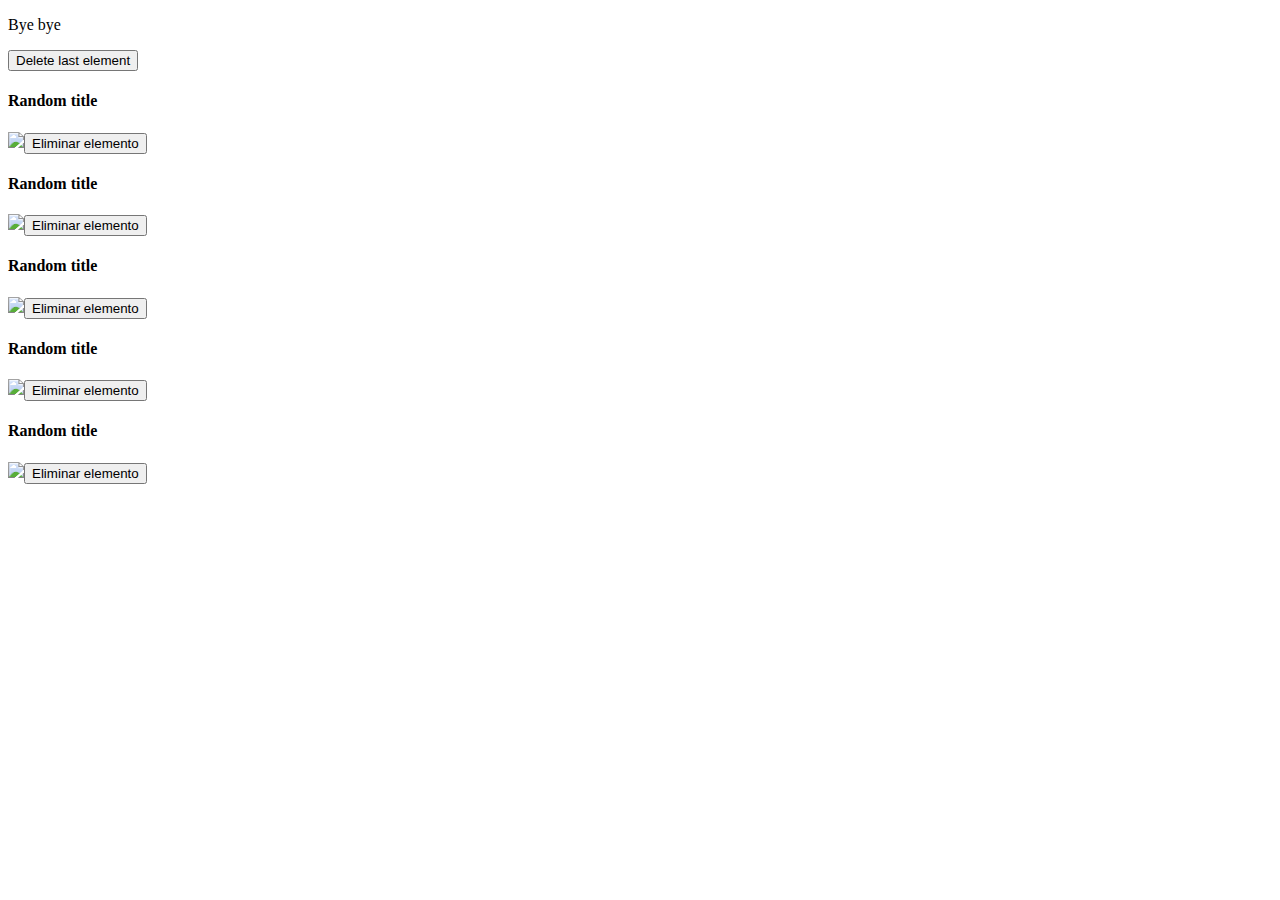
==== Ejercicios_JS/Advanced/index.html @ 06f0f410 "finished ejOriana" ====
<!DOCTYPE html>
<html lang="en">
  <head>
    <meta charset="UTF-8" />
    <meta name="viewport" content="width=device-width, initial-scale=1.0" />
    <!-- <script src="JS/01-DOM.js"></script> -->
    <!-- <script src="JS/02-DOM.js"></script> -->
    <!-- <script src="JS/03-Event.js"></script> -->
    <script src="JS/04-Review-DOM.js"></script>
    <!-- <script src="JS/06-Asynchronous.js"></script> -->
    <title>Document</title>
  </head>

  <body>
    <!-- <button class="showme">Pillame!</button> -->
    <!-- <h1 id="pillado">Aqui estoy 8</h1> -->
    <!-- <p>Soy el power ranger Amarillo</p> -->
    <!-- <p>Soy el power ranger Rojo</p> -->
    <!-- <p>Soy el power ranger Azul</p> -->
    <!-- <p>Soy el power ranger Negro</p> -->
    <!-- <h4 class="pokemon">Bulbasaur</h4> -->
    <!-- <h4 class="pokemon">Charmander</h4> -->
    <!-- <h4 class="pokemon">Pikachu</h4> -->
    <!-- <h4 class="pokemon">Squirtle</h4> -->
    <!-- <span data-function="testMe">Batman</span> -->
    <!-- <span data-function="testMe">Robin</span> -->
    <!-- <span data-function="testMe">Rick</span> -->
    <!-- <span data-function="testMe">Morty</span> -->

    <!-- <h2 id="prueba" class="fn-insert-here"></h2> -->
    <!-- <p class="fn-remove-me">Eliminame!</p> -->
    <!-- <p>No me elimines!</p> -->
    <!-- <p>No me elimines!</p> -->
    <!-- <p class="fn-remove-me">Eliminame!</p> -->
    <!-- <p>No me elimines!</p> -->
    <!-- <p class="fn-remove-me">Eliminame!</p> -->
    <!-- <p class="fn-remove-me">Eliminame!</p> -->
    <!-- <p>No me elimines!</p> -->
    <!-- <div></div> -->
    <!-- <div></div> -->
    <!-- <div class="fn-insert-here"></div> -->
    <!-- <div class="fn-insert-here"></div> -->

    <!-- <input class="click" type="text"/> -->
    <!-- <input class="focus" type="text"/> -->
    <!-- <input class="value" type="text"/> -->

    <p class="fn-remove-me">Bye bye</p>
    <div data-function="printHere"></div>
    <button id="delete-last-element">Delete last element</button>

    <!-- <input id="input" type="text" /> -->
    <!-- <button id="button">Consultar</button> -->
    <!-- <p id="result"> -->

    <!-- </p> -->
  </body>
</html>
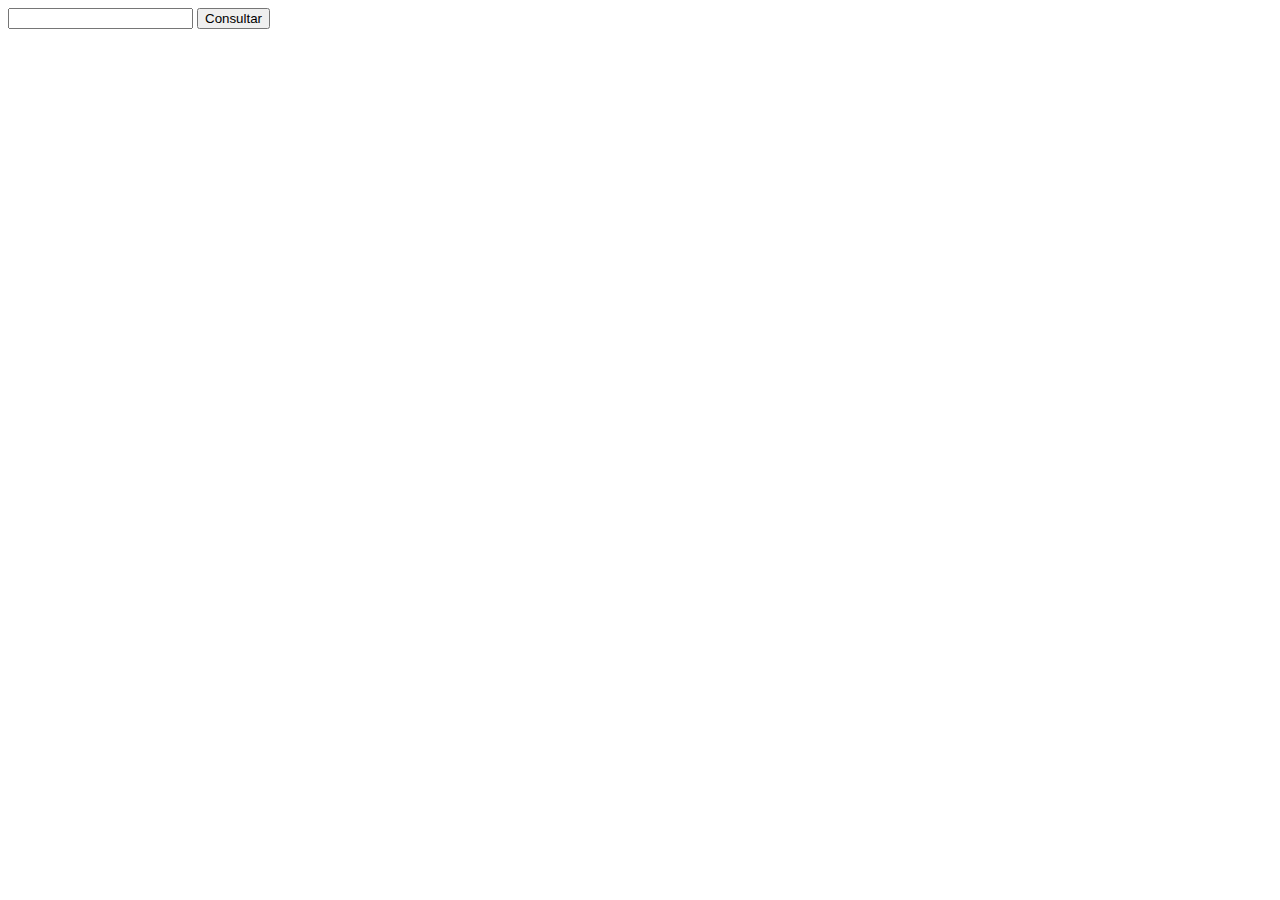
==== commit ca8bf0be: "add ES6" ====
--- a/Ejercicios_JS/Advanced/index.html
+++ b/Ejercicios_JS/Advanced/index.html
@@ -6,8 +6,8 @@
     <!-- <script src="JS/01-DOM.js"></script> -->
     <!-- <script src="JS/02-DOM.js"></script> -->
     <!-- <script src="JS/03-Event.js"></script> -->
-    <script src="JS/04-Review-DOM.js"></script>
-    <!-- <script src="JS/06-Asynchronous.js"></script> -->
+    <!-- <script src="JS/04-Review-DOM.js"></script> -->
+    <script src="JS/06-Asynchronous.js"></script>
     <title>Document</title>
   </head>
 
@@ -45,13 +45,13 @@
     <!-- <input class="focus" type="text"/> -->
     <!-- <input class="value" type="text"/> -->
 
-    <p class="fn-remove-me">Bye bye</p>
-    <div data-function="printHere"></div>
-    <button id="delete-last-element">Delete last element</button>
+    <!-- <p class="fn-remove-me">Bye bye</p> -->
+    <!-- <div data-function="printHere"></div> -->
+    <!-- <button id="delete-last-element">Delete last element</button> -->
 
-    <!-- <input id="input" type="text" /> -->
-    <!-- <button id="button">Consultar</button> -->
-    <!-- <p id="result"> -->
+    <input id="input" type="text" />
+    <button id="button">Consultar</button>
+    <p id="result">
 
     <!-- </p> -->
   </body>
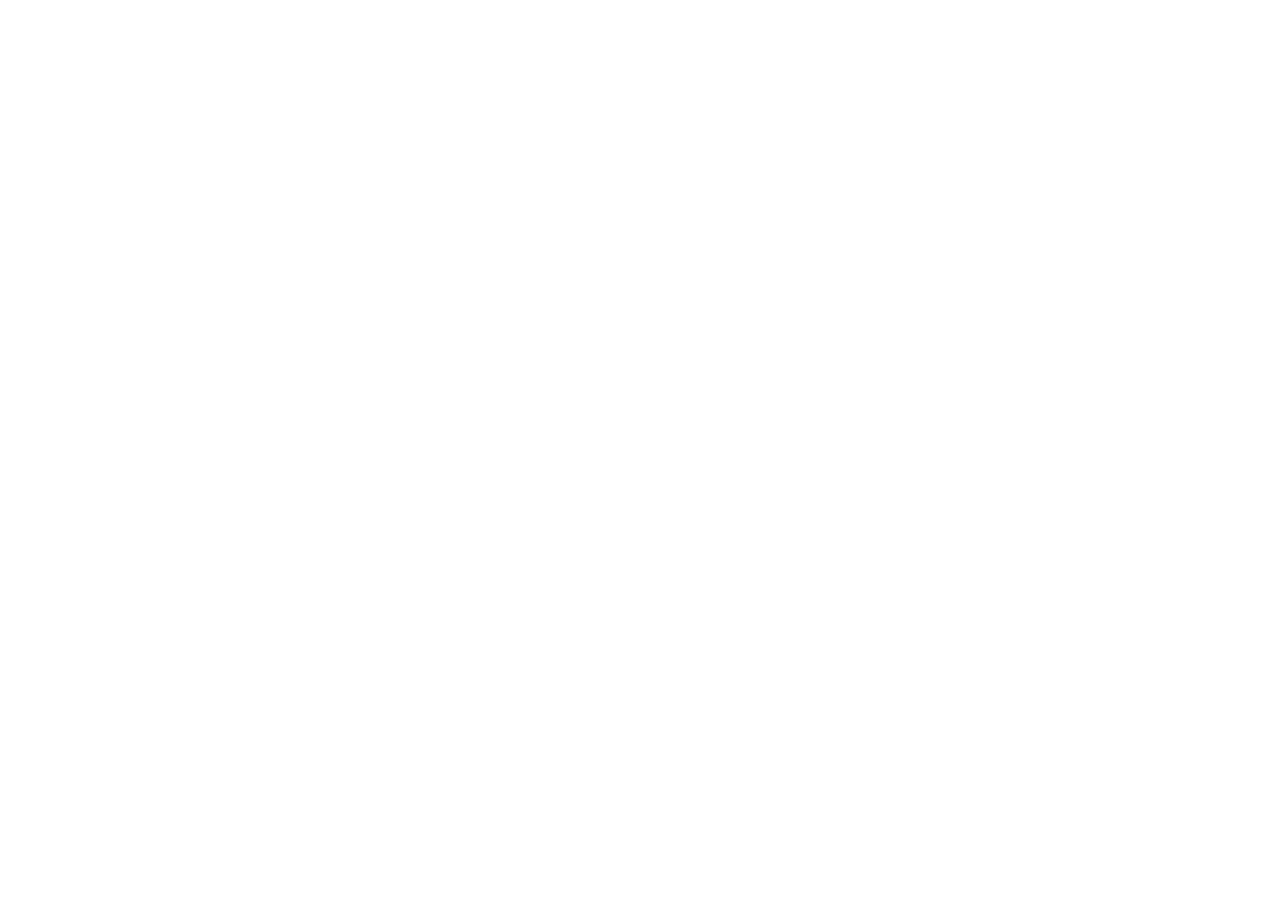
==== commit 801364a3: "ar" ====
--- a/Ejercicios_JS/Advanced/index.html
+++ b/Ejercicios_JS/Advanced/index.html
@@ -3,11 +3,12 @@
   <head>
     <meta charset="UTF-8" />
     <meta name="viewport" content="width=device-width, initial-scale=1.0" />
-    <!-- <script src="JS/01-DOM.js"></script> -->
+    <script src="JS/01-DOM.js"></script>
     <!-- <script src="JS/02-DOM.js"></script> -->
     <!-- <script src="JS/03-Event.js"></script> -->
     <!-- <script src="JS/04-Review-DOM.js"></script> -->
-    <script src="JS/06-Asynchronous.js"></script>
+    <!-- <script src="JS/05-ES6/04-map.js"></script> -->
+     <!-- <script src="JS/07-Async2"></script>  -->
     <title>Document</title>
   </head>
 
@@ -40,19 +41,18 @@
     <!-- <div></div> -->
     <!-- <div class="fn-insert-here"></div> -->
     <!-- <div class="fn-insert-here"></div> -->
-
     <!-- <input class="click" type="text"/> -->
-    <!-- <input class="focus" type="text"/> -->
+    <!-- <input class="focus" type="text"/> --> 
     <!-- <input class="value" type="text"/> -->
 
     <!-- <p class="fn-remove-me">Bye bye</p> -->
     <!-- <div data-function="printHere"></div> -->
-    <!-- <button id="delete-last-element">Delete last element</button> -->
+    <!-- <button id="delete-last-element">Delete last element</button>
 
     <input id="input" type="text" />
     <button id="button">Consultar</button>
     <p id="result">
 
-    <!-- </p> -->
+    </p>
   </body>
 </html>
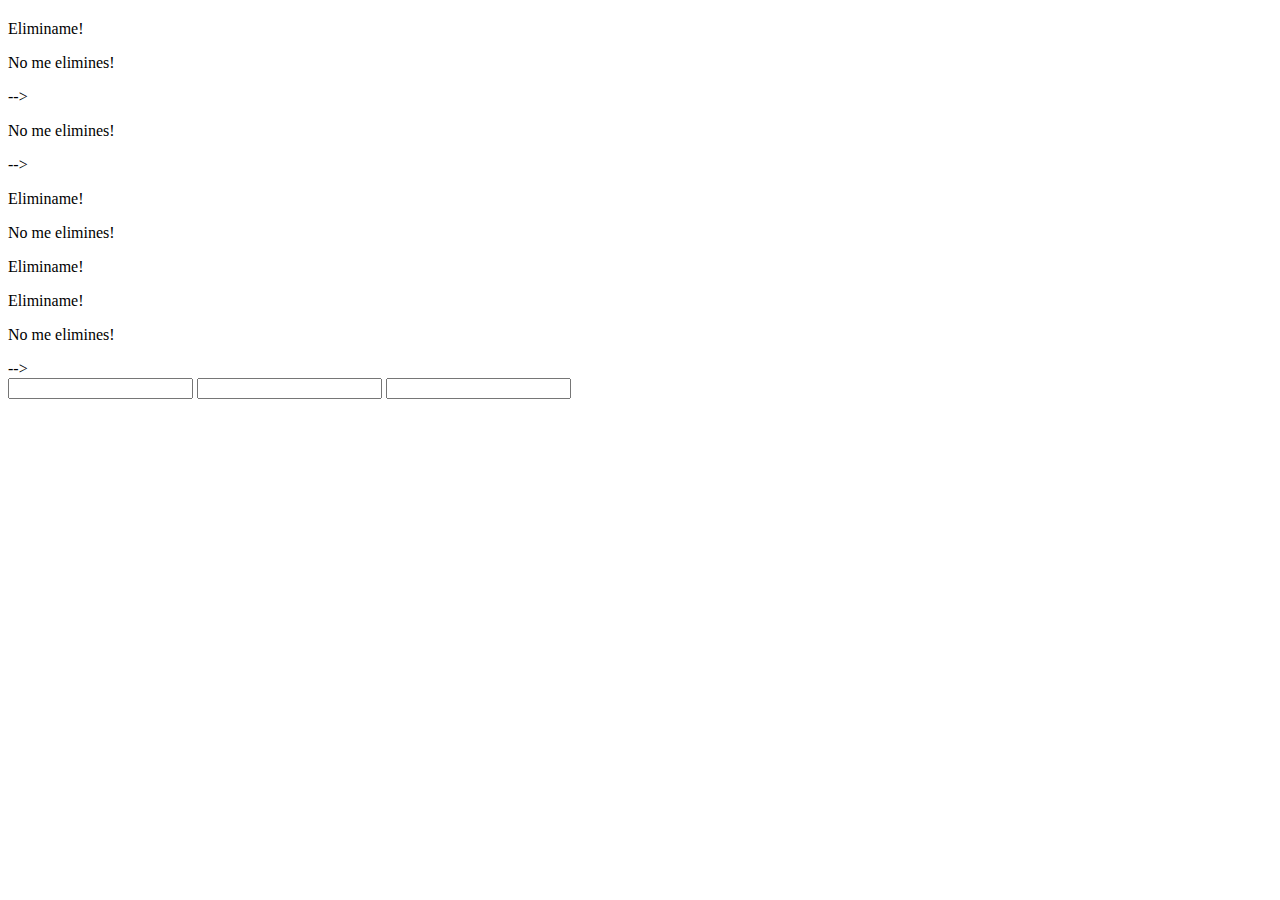
==== commit a8c1fe80: "DOM" ====
--- a/Ejercicios_JS/Advanced/index.html
+++ b/Ejercicios_JS/Advanced/index.html
@@ -3,8 +3,8 @@
   <head>
     <meta charset="UTF-8" />
     <meta name="viewport" content="width=device-width, initial-scale=1.0" />
-    <script src="JS/01-DOM.js"></script>
-    <!-- <script src="JS/02-DOM.js"></script> -->
+    <!-- <script src="JS/01-DOM.js"></script> -->
+    <script src="JS/02-DOM.js"></script>
     <!-- <script src="JS/03-Event.js"></script> -->
     <!-- <script src="JS/04-Review-DOM.js"></script> -->
     <!-- <script src="JS/05-ES6/04-map.js"></script> -->
@@ -28,22 +28,22 @@
     <!-- <span data-function="testMe">Rick</span> -->
     <!-- <span data-function="testMe">Morty</span> -->
 
-    <!-- <h2 id="prueba" class="fn-insert-here"></h2> -->
-    <!-- <p class="fn-remove-me">Eliminame!</p> -->
-    <!-- <p>No me elimines!</p> -->
-    <!-- <p>No me elimines!</p> -->
-    <!-- <p class="fn-remove-me">Eliminame!</p> -->
-    <!-- <p>No me elimines!</p> -->
-    <!-- <p class="fn-remove-me">Eliminame!</p> -->
-    <!-- <p class="fn-remove-me">Eliminame!</p> -->
-    <!-- <p>No me elimines!</p> -->
-    <!-- <div></div> -->
-    <!-- <div></div> -->
-    <!-- <div class="fn-insert-here"></div> -->
-    <!-- <div class="fn-insert-here"></div> -->
-    <!-- <input class="click" type="text"/> -->
-    <!-- <input class="focus" type="text"/> --> 
-    <!-- <input class="value" type="text"/> -->
+    <h2 id="prueba" class="fn-insert-here"></h2>
+    <p class="fn-remove-me">Eliminame!</p>
+    <p>No me elimines!</p> -->
+    <p>No me elimines!</p> -->
+    <p class="fn-remove-me">Eliminame!</p>
+    <p>No me elimines!</p>
+    <p class="fn-remove-me">Eliminame!</p>
+    <p class="fn-remove-me">Eliminame!</p>
+    <p>No me elimines!</p>
+    <div></div>
+    <div></div> -->
+    <div class="fn-insert-here"></div>
+    <div class="fn-insert-here"></div>
+    <input class="click" type="text"/>
+    <input class="focus" type="text"/> 
+    <input class="value" type="text"/>
 
     <!-- <p class="fn-remove-me">Bye bye</p> -->
     <!-- <div data-function="printHere"></div> -->
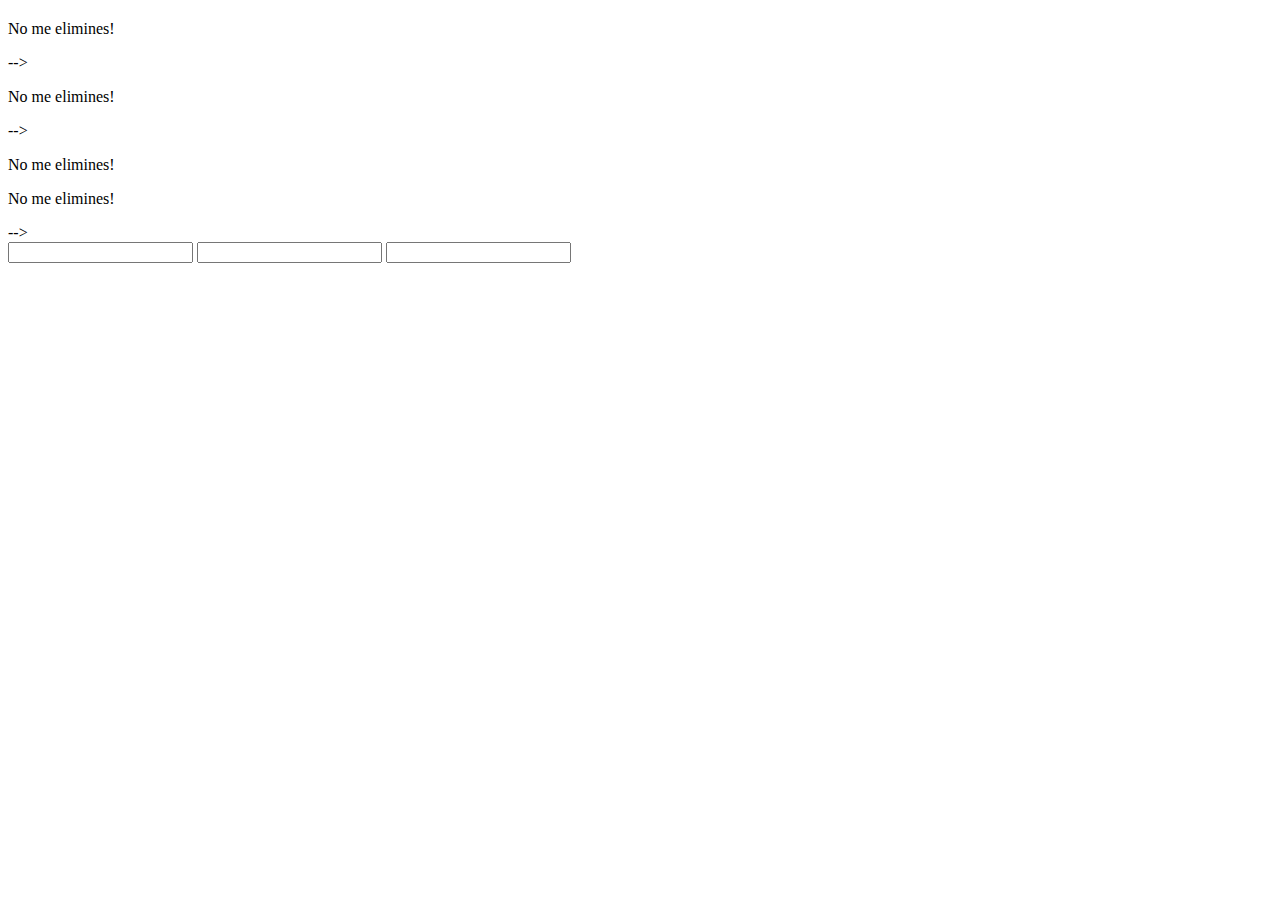
==== commit 374c5546: "review DOM" ====
--- a/Ejercicios_JS/Advanced/index.html
+++ b/Ejercicios_JS/Advanced/index.html
@@ -4,9 +4,9 @@
     <meta charset="UTF-8" />
     <meta name="viewport" content="width=device-width, initial-scale=1.0" />
     <!-- <script src="JS/01-DOM.js"></script> -->
-    <script src="JS/02-DOM.js"></script>
+    <!-- <script src="JS/02-DOM.js"></script> -->
     <!-- <script src="JS/03-Event.js"></script> -->
-    <!-- <script src="JS/04-Review-DOM.js"></script> -->
+    <script src="JS/04-Review-DOM.js"></script>
     <!-- <script src="JS/05-ES6/04-map.js"></script> -->
      <!-- <script src="JS/07-Async2"></script>  -->
     <title>Document</title>
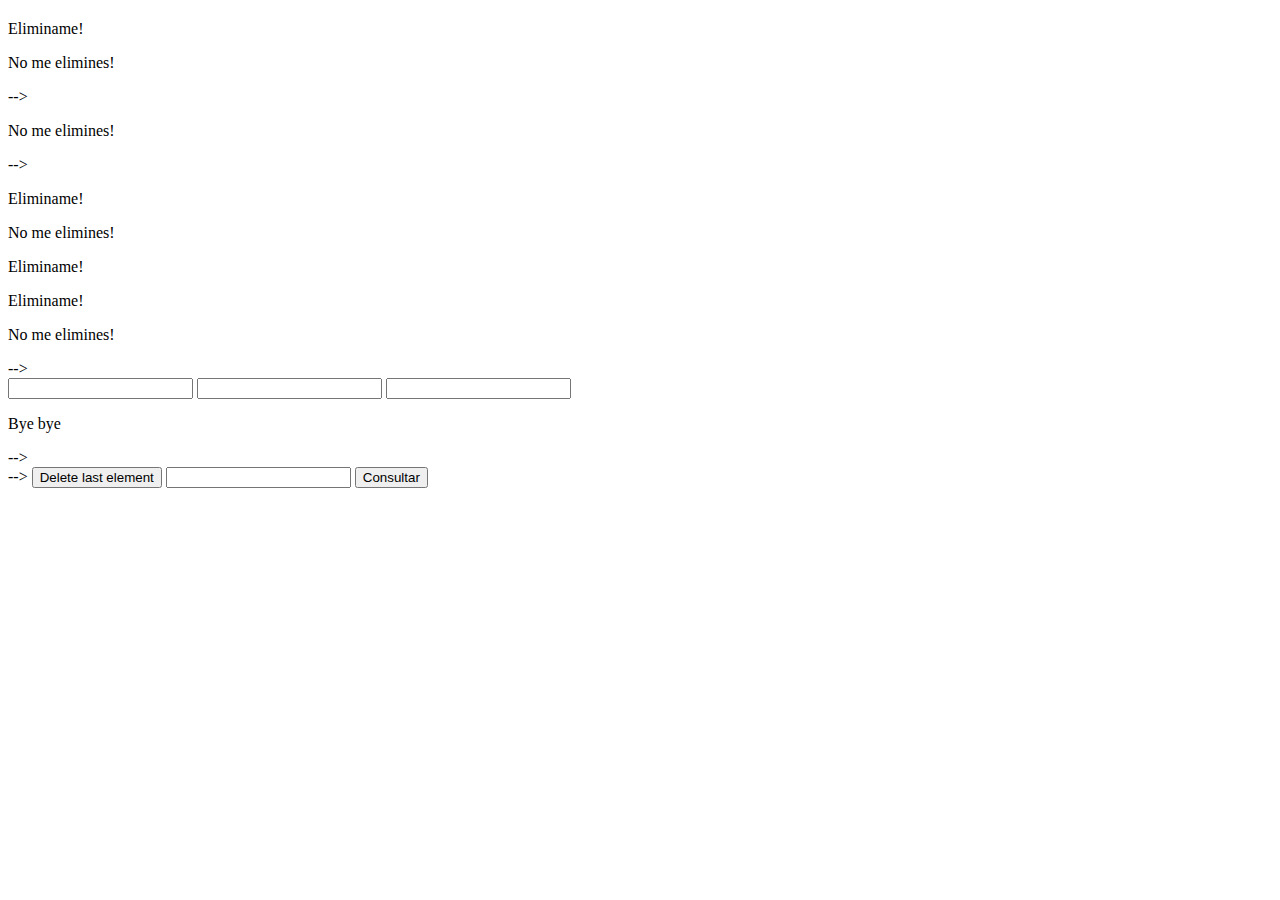
==== commit f9947b6e: "Promise" ====
--- a/Ejercicios_JS/Advanced/index.html
+++ b/Ejercicios_JS/Advanced/index.html
@@ -3,12 +3,13 @@
   <head>
     <meta charset="UTF-8" />
     <meta name="viewport" content="width=device-width, initial-scale=1.0" />
-    <!-- <script src="JS/01-DOM.js"></script> -->
+     <!-- <script src="JS/01-DOM.js"></script> -->
     <!-- <script src="JS/02-DOM.js"></script> -->
     <!-- <script src="JS/03-Event.js"></script> -->
-    <script src="JS/04-Review-DOM.js"></script>
+    <!-- <script src="JS/04-Review-DOM.js"></script> -->
     <!-- <script src="JS/05-ES6/04-map.js"></script> -->
-     <!-- <script src="JS/07-Async2"></script>  -->
+    <script src="JS/06-Asynchronous.js"></script> 
+    <!-- <script src="JS/07-Async2"></script>  -->
     <title>Document</title>
   </head>
 
@@ -45,14 +46,14 @@
     <input class="focus" type="text"/> 
     <input class="value" type="text"/>
 
-    <!-- <p class="fn-remove-me">Bye bye</p> -->
-    <!-- <div data-function="printHere"></div> -->
-    <!-- <button id="delete-last-element">Delete last element</button>
+    <p class="fn-remove-me">Bye bye</p> -->
+    <div data-function="printHere"></div> -->
+    <button id="delete-last-element">Delete last element</button>
 
     <input id="input" type="text" />
     <button id="button">Consultar</button>
     <p id="result">
 
     </p>
-  </body>
+  </body> 
 </html>
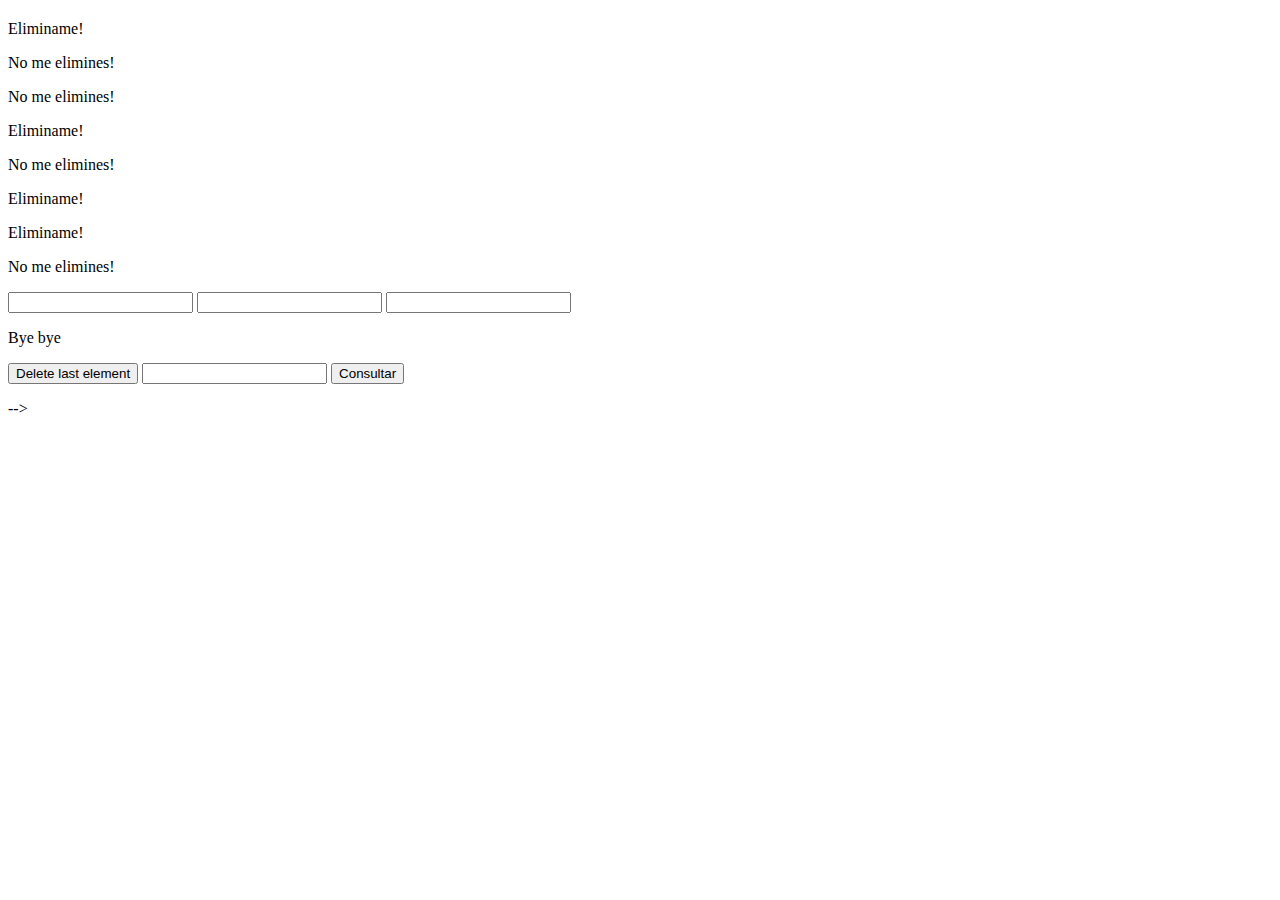
==== commit a161f601: "map" ====
--- a/Ejercicios_JS/Advanced/index.html
+++ b/Ejercicios_JS/Advanced/index.html
@@ -5,55 +5,53 @@
     <meta name="viewport" content="width=device-width, initial-scale=1.0" />
      <!-- <script src="JS/01-DOM.js"></script> -->
     <!-- <script src="JS/02-DOM.js"></script> -->
-    <!-- <script src="JS/03-Event.js"></script> -->
+    <script src="JS/03-Event.js"></script>
     <!-- <script src="JS/04-Review-DOM.js"></script> -->
     <!-- <script src="JS/05-ES6/04-map.js"></script> -->
-    <script src="JS/06-Asynchronous.js"></script> 
+    <!-- <script src="JS/06-Asynchronous.js"></script>  -->
     <!-- <script src="JS/07-Async2"></script>  -->
     <title>Document</title>
   </head>
 
   <body>
-    <!-- <button class="showme">Pillame!</button> -->
-    <!-- <h1 id="pillado">Aqui estoy 8</h1> -->
-    <!-- <p>Soy el power ranger Amarillo</p> -->
-    <!-- <p>Soy el power ranger Rojo</p> -->
-    <!-- <p>Soy el power ranger Azul</p> -->
-    <!-- <p>Soy el power ranger Negro</p> -->
-    <!-- <h4 class="pokemon">Bulbasaur</h4> -->
-    <!-- <h4 class="pokemon">Charmander</h4> -->
-    <!-- <h4 class="pokemon">Pikachu</h4> -->
-    <!-- <h4 class="pokemon">Squirtle</h4> -->
-    <!-- <span data-function="testMe">Batman</span> -->
-    <!-- <span data-function="testMe">Robin</span> -->
-    <!-- <span data-function="testMe">Rick</span> -->
-    <!-- <span data-function="testMe">Morty</span> -->
+    <!-- <button class="showme">Pillame!</button>
+    <h1 id="pillado">Aqui estoy 8</h1>
+    <p>Soy el power ranger Amarillo</p>
+    <p>Soy el power ranger Rojo</p> 
+    <p>Soy el power ranger Azul</p>
+    <p>Soy el power ranger Negro</p>
+    <h4 class="pokemon">Bulbasaur</h4> 
+    <h4 class="pokemon">Charmander</h4>
+    <h4 class="pokemon">Pikachu</h4>
+    <h4 class="pokemon">Squirtle</h4>
+    <span data-function="testMe">Batman</span>
+    <span data-function="testMe">Robin</span>
+    <span data-function="testMe">Rick</span>
+    <span data-function="testMe">Morty</span> -->
 
-    <h2 id="prueba" class="fn-insert-here"></h2>
+    <h2 id="prueba" class="fn-insert-here"></h2> 
     <p class="fn-remove-me">Eliminame!</p>
-    <p>No me elimines!</p> -->
-    <p>No me elimines!</p> -->
+    <p>No me elimines!</p>
+    <p>No me elimines!</p> 
     <p class="fn-remove-me">Eliminame!</p>
     <p>No me elimines!</p>
     <p class="fn-remove-me">Eliminame!</p>
     <p class="fn-remove-me">Eliminame!</p>
     <p>No me elimines!</p>
     <div></div>
-    <div></div> -->
+    <div></div>
     <div class="fn-insert-here"></div>
     <div class="fn-insert-here"></div>
     <input class="click" type="text"/>
     <input class="focus" type="text"/> 
     <input class="value" type="text"/>
 
-    <p class="fn-remove-me">Bye bye</p> -->
-    <div data-function="printHere"></div> -->
-    <button id="delete-last-element">Delete last element</button>
+    <p class="fn-remove-me">Bye bye</p> 
+    <div data-function="printHere"></div> 
+    <button id="delete-last-element">Delete last element</button> 
 
     <input id="input" type="text" />
     <button id="button">Consultar</button>
-    <p id="result">
-
-    </p>
+    <p id="result"></p>  -->
   </body> 
 </html>
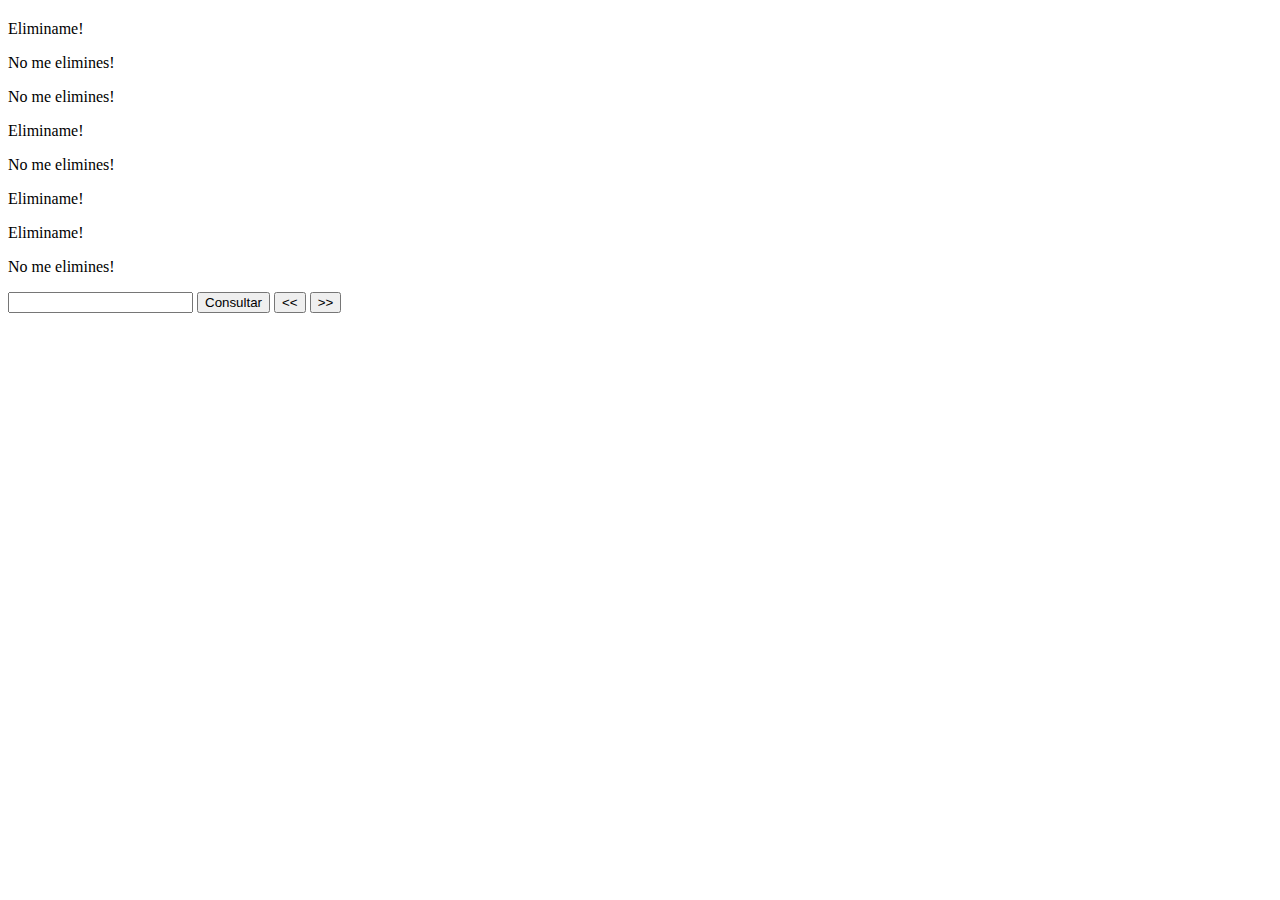
==== commit c19463b4: "pokeApi List" ====
--- a/Ejercicios_JS/Advanced/index.html
+++ b/Ejercicios_JS/Advanced/index.html
@@ -5,11 +5,11 @@
     <meta name="viewport" content="width=device-width, initial-scale=1.0" />
      <!-- <script src="JS/01-DOM.js"></script> -->
     <!-- <script src="JS/02-DOM.js"></script> -->
-    <script src="JS/03-Event.js"></script>
+    <!-- <script src="JS/03-Event.js"></script> -->
     <!-- <script src="JS/04-Review-DOM.js"></script> -->
     <!-- <script src="JS/05-ES6/04-map.js"></script> -->
     <!-- <script src="JS/06-Asynchronous.js"></script>  -->
-    <!-- <script src="JS/07-Async2"></script>  -->
+    <script src="JS/07-Async2"></script> 
     <title>Document</title>
   </head>
 
@@ -42,16 +42,18 @@
     <div></div>
     <div class="fn-insert-here"></div>
     <div class="fn-insert-here"></div>
-    <input class="click" type="text"/>
+    <!-- <input class="click" type="text"/>
     <input class="focus" type="text"/> 
-    <input class="value" type="text"/>
+    <input class="value" type="text"/> -->
 
-    <p class="fn-remove-me">Bye bye</p> 
+    <!-- <p class="fn-remove-me">Bye bye</p> 
     <div data-function="printHere"></div> 
-    <button id="delete-last-element">Delete last element</button> 
+    <button id="delete-last-element">Delete last element</button>  -->
 
     <input id="input" type="text" />
     <button id="button">Consultar</button>
-    <p id="result"></p>  -->
+    <button id="prev"><<</button>
+    <button id="next">>></button>
+    <p id="result"></p>  
   </body> 
 </html>
